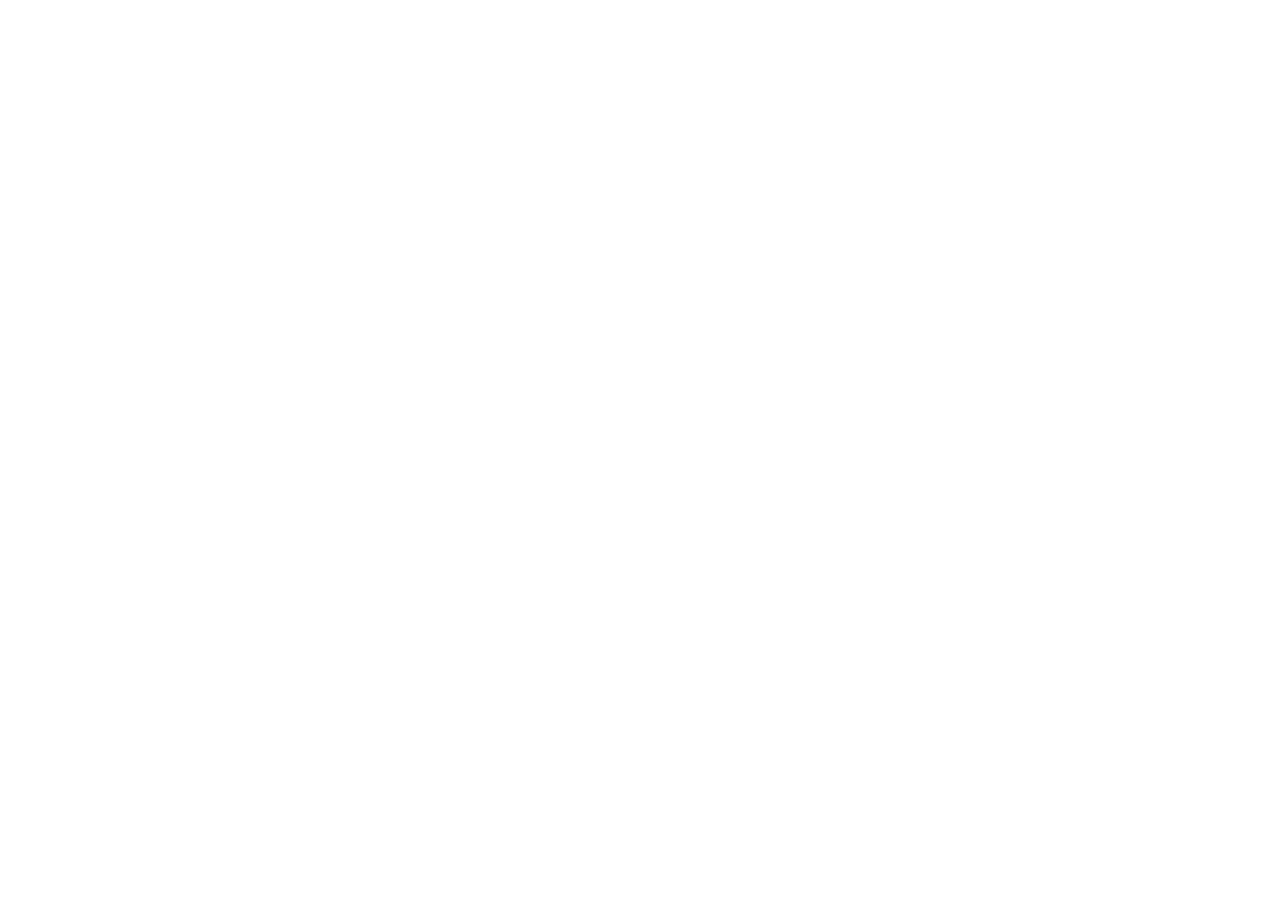
==== index.html @ 4d347416 "I am committing.........." ====
<!--
To change this template, choose Tools | Templates
and open the template in the editor.
-->
<!DOCTYPE html>
<html>
    <head>
        <title>JSON Example</title>
        <meta http-equiv="Content-Type" content="text/html; charset=UTF-8">
        
        <script src="jQuery-2.0.3.min.js"></script>
        <!--<script src="main.js"></script>-->
        
    </head>
    <body>
        
        <ul id="names"></ul>
        
        <script>
            $(document).ready(function() {
                
                var namesDiv = $("#names");
                console.log("sdjf");
                
              $.getJSON('data.json', function(data)   {
                    //what'd we get?
                    //hmmmmm??
                    console.log("data");
                    
                    var tracks = data.albums[0].tracks;
                    for(var i = 0; i < tracks.length; i++)  {
                        namesDiv.append("<li>"
                                        + tracks[i]
                                        + "</li>"
                                        );
                    }
                
                });
                
            });
        </script>
        
       
    </body>
</html>
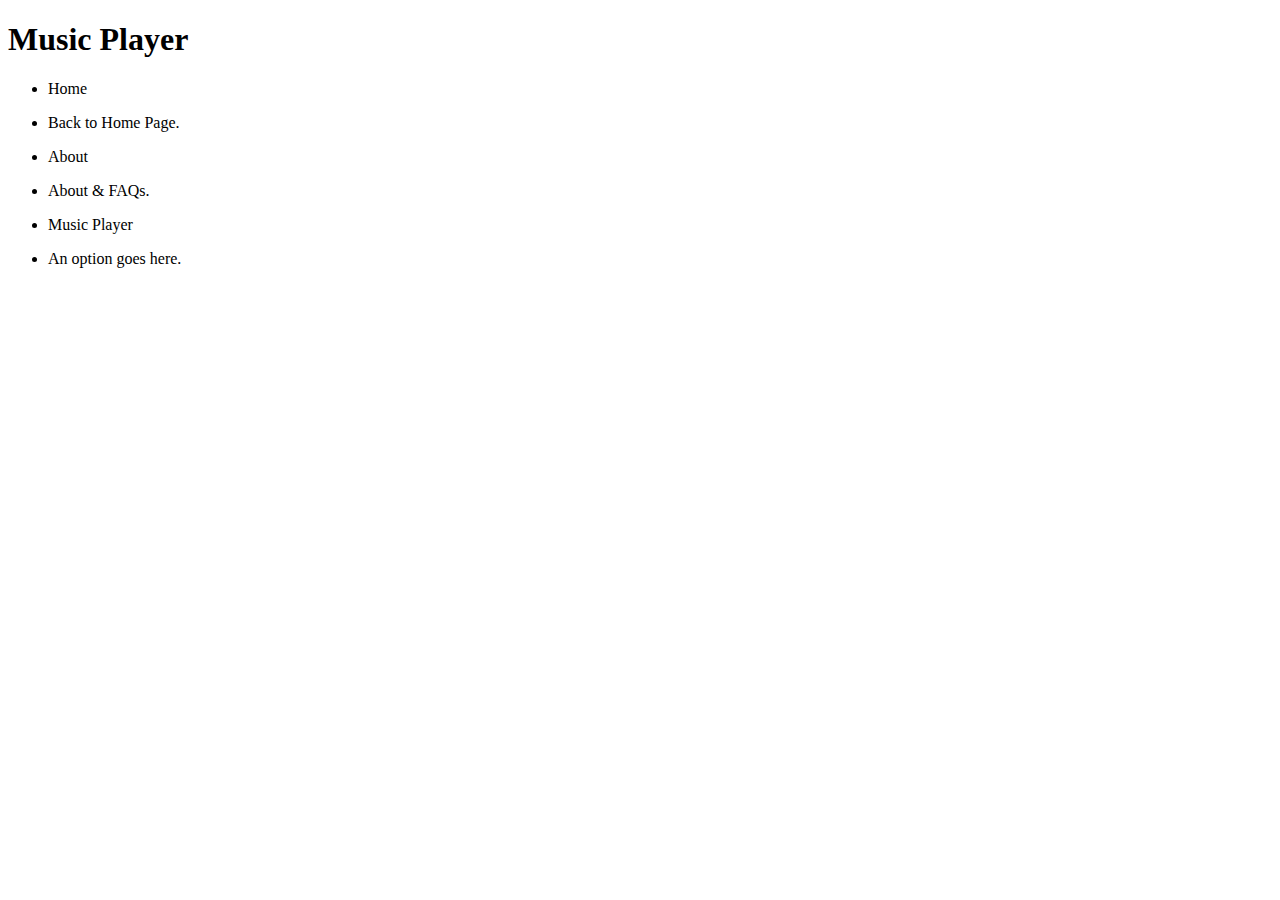
==== commit faf7bb41: "commit the start of a structure..." ====
--- a/index.html
+++ b/index.html
@@ -5,19 +5,84 @@
 <!DOCTYPE html>
 <html>
     <head>
-        <title>JSON Example</title>
+        <title>Music Player</title>
         <meta http-equiv="Content-Type" content="text/html; charset=UTF-8">
-        
-        <script src="jQuery-2.0.3.min.js"></script>
-        <!--<script src="main.js"></script>-->
+        <link rel="stylesheet" type="text/css" href="style.css" />
+        <script src="js/jquery-2.0.3.min.js"></script>
+        <script src="js/jquery-1.7.2.min.js"></script>
+        <script src="js/main.js"></script>
         
     </head>
     <body>
+       <div id="banner">
+                    <h1>Music Player</h1>
+			<ul class="nav">
+				<li id="homeBtn">Home</li>
+                                    <li class="menu">
+                                        <p>Back to Home Page.</p>
+                                    </li><!--options-->
+				<li id="aboutBtn">About</li>
+                                    <li class="menu">
+                                        <p>About & FAQs.</p>
+                                    </li><!--options-->
+                                <li id="slideBtn">Music Player</li>
+                                    <li class="menu">
+                                        <p>An option goes here.</p> 
+                                    </li><!--options-->
+			</ul>
+        </div><!-- end banner and nav elements -->
         
-        <ul id="names"></ul>
+        <!-- content goes here.. -->
+        <div id="content">
+            <!-- this is where an array of the songs would display -->
+            <div id="names"></div>
+        </div><!-- end #content -->
         
         <script>
+            
+            //wait for the document to be ready to go
             $(document).ready(function() {
+                //this is for the nav
+                $("#aboutBtn").click(function()		{
+                    $.get(
+		       "fragments/about.html",
+		        function(data)		{
+                            $("#content").html(data);
+                            window.location.hash = "about";
+		})
+		})
+                //this is for the nav
+		$("#homeBtn").click(function()		{
+                    $.get(
+			"fragments/index.html",
+			function(data)		{
+                            $("#content").html(data);
+                            window.location.hash = "home";
+                })
+		})
+                //this is for the nav                
+		$("#slideBtn").click(function()		{
+                    $.get(
+			"fragments/slide.html",
+			function(data)		{
+                            $("#content").html(data);
+                            window.location.hash = "slide";
+                })
+                })
+                //this is for the nav
+                 $('.menu').hide();
+                     $('.nav li').toggle(function() {
+                           $(this).next('.menu').fadeIn();
+                           //     $(this).addClass('close');
+                  },
+                  //this is for the nav
+                       function() {
+                            $(this).next('.nav li').fadeOut();
+                            //    $(this).removeClass('close');
+                }); // end toggle
+                
+                
+                
                 
                 var namesDiv = $("#names");
                 console.log("sdjf");
@@ -38,6 +103,7 @@
                 });
                 
             });
+          
         </script>
         
        
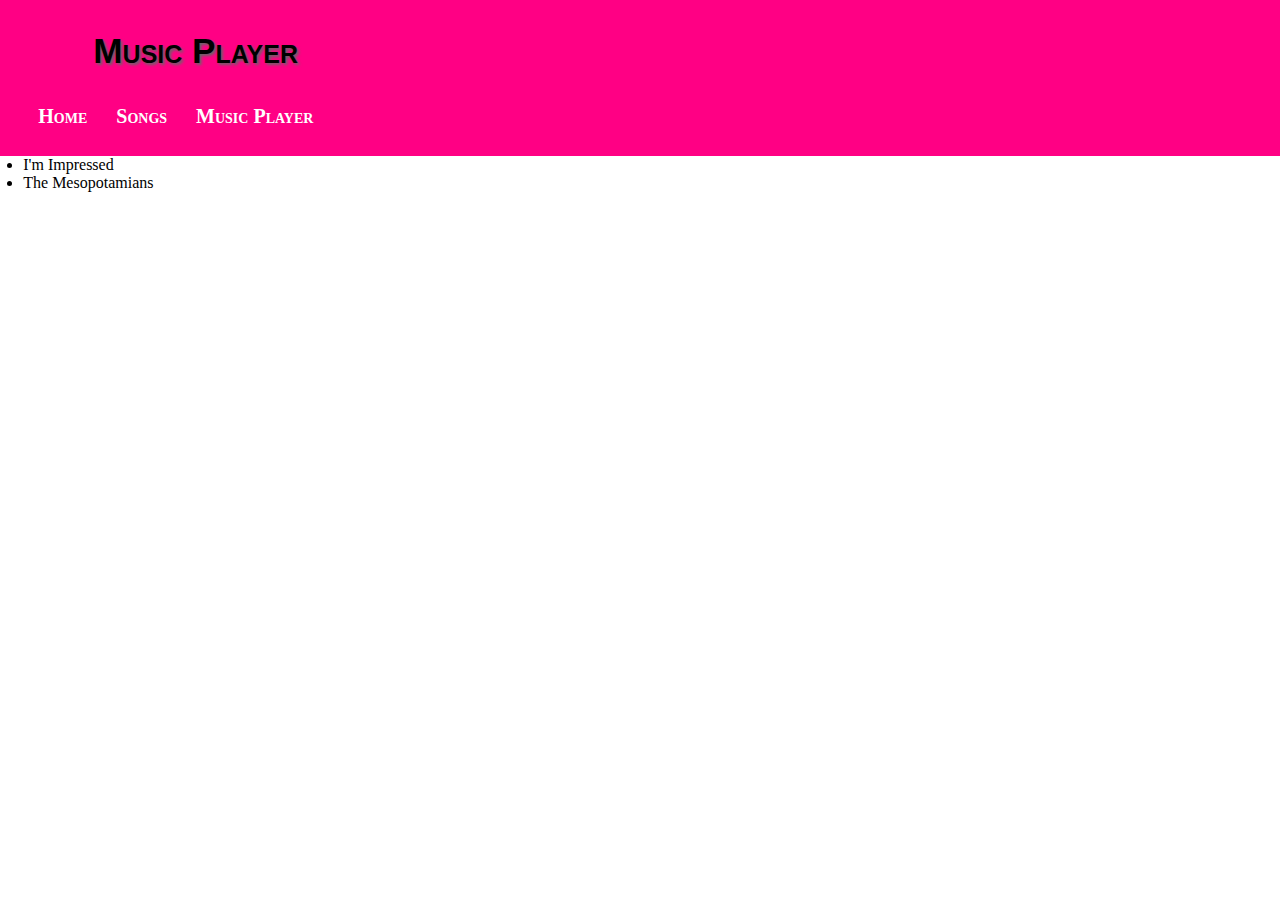
==== commit acbcb789: "commit nav change.." ====
--- a/index.html
+++ b/index.html
@@ -21,9 +21,9 @@
                                     <li class="menu">
                                         <p>Back to Home Page.</p>
                                     </li><!--options-->
-				<li id="aboutBtn">About</li>
+				<li id="aboutBtn">Songs</li>
                                     <li class="menu">
-                                        <p>About & FAQs.</p>
+                                        <p>Albums and songs in Music Player</p>
                                     </li><!--options-->
                                 <li id="slideBtn">Music Player</li>
                                     <li class="menu">
--- a/style.css
+++ b/style.css
@@ -0,0 +1,150 @@
+/* 
+    Document   : style
+    Created on : Feb 26, 2014, 10:10:17 PM
+    Author     : Elizabeth
+    Description:
+        Purpose of the stylesheet follows.
+*/
+
+root { 
+    display: block;
+}
+
+			h1	{
+                        font-family: Arial, Verdana, sans-serif;
+			font-weight:bold;
+			font-size:2.2em; 
+			color:#000;
+			padding:7px;
+			font-variant:small-caps;
+			text-shadow: 2px 2px 3px #666666;
+			padding-bottom: 10px;
+			}
+                        #banner {
+                            width: 110%;
+                            height: 25%;  
+                            padding: 1%;
+                            color: white;
+                            padding-left: 2%;
+                            margin-left: -60px;
+                            margin-top: -20px;
+                            margin-bottom: none;
+                            background: #ff0084; /* Old browsers */
+background: -moz-linear-gradient(top, #ff0084 0%, #ff0084 100%); /* FF3.6+ */
+background: -webkit-gradient(linear, left top, left bottom, color-stop(0%,#ff0084), color-stop(100%,#ff0084)); /* Chrome,Safari4+ */
+background: -webkit-linear-gradient(top, #ff0084 0%,#ff0084 100%); /* Chrome10+,Safari5.1+ */
+background: -o-linear-gradient(top, #ff0084 0%,#ff0084 100%); /* Opera 11.10+ */
+background: -ms-linear-gradient(top, #ff0084 0%,#ff0084 100%); /* IE10+ */
+background: linear-gradient(to bottom, #ff0084 0%,#ff0084 100%); /* W3C */
+filter: progid:DXImageTransform.Microsoft.gradient( startColorstr='#ff0084', endColorstr='#ff0084',GradientType=0 ); /* IE6-9 */
+                        }
+                        #banner h1{
+                            padding-left: 120px;
+                        }
+                        #banner ul li{
+                           /* list-style: none;*/
+                            display: inline;
+                            padding-left: 25px;
+                            font-size: 20px;
+                            font-weight: bold;
+                            font-variant: small-caps;
+                            cursor: pointer;
+                            text-align: center;
+                        }
+
+                        h2.close {
+                                background-image: url(../_images/close.png);
+                        }
+                        .menu p{
+                                margin-left: 15px;
+                                margin-right: 20px;
+                                font-family: Arial, Helvetica, sans-serif;
+                                font-size: 12px;
+                                display: inline-block;
+                        }
+                        #content {
+                            width: 110%;
+                            height: 110%;
+                            margin-left: -10px;
+                            margin-right: -20px;
+                            margin-top:none;
+                            background-color:white;
+                            padding-left: 2%;
+                        }
+                        .words  {
+                            width: 800px;
+                            margin-left: auto;
+                            margin-right: auto;
+                        }
+
+                        h2 {
+                                background: url(../_images/open.png) no-repeat 0 11px;
+                                padding: 10px 0 0 25px;
+                                cursor: pointer;
+                        }
+                        h2.close {
+                                background-image: url(../_images/close.png);
+                        }
+                        .answer {
+                                margin-left: 25px;	
+                        }
+                       #pictureContainer   {
+                           /* background-color: transparent;*/
+                            width: 80%;
+                            margin-left: auto;
+                            margin-right: auto;
+                        }
+                        #picture    {
+                            width: 55%;
+                            margin-left: auto;
+                            margin-right: auto;
+                        }
+                        
+                        #picture img{
+                                margin-right: 200px;
+                                margin-top: 10px;
+                                border: 30px solid black;
+                               margin-bottom:20px;
+                               overflow:scroll;
+                                -webkit-box-shadow:5px 5px 5px #000033;
+                                -moz-box-shadow:40px 5px 5px #000033;
+                                box-shadow:20px 20px 40px #000;
+                                 }
+                                 
+                                 #mainPicture img{
+                                     height: 600px;
+                                     width: 1100px;
+                                     margin-left: 150px;
+                                     margin-right: auto;
+                                     
+                                     
+                                     
+                                 }         
+                      
+                        #pictureNavigation  {
+                            font-family: Arial, Helvetica, sans-serif;
+                            /*background-color: white;*/
+                            width: 12%;
+                            margin-left: auto;
+                            margin-right: auto;
+                            color:black;
+                            margin-top: 1%;
+                            /*float:right;*/
+                            
+                        }
+                        #pictureNavigation a:link    {
+                            color:black;
+                        }
+                        #pictureNavigation a:hover{
+                            color:black;
+                        }
+                        #pictureNavigation a:visited    {
+                            color:black;
+                        }
+                            
+                        #message    {
+                            margin-left: auto;
+                            margin-right: auto;
+                            width: 80%;
+                            color: black;
+                        }
